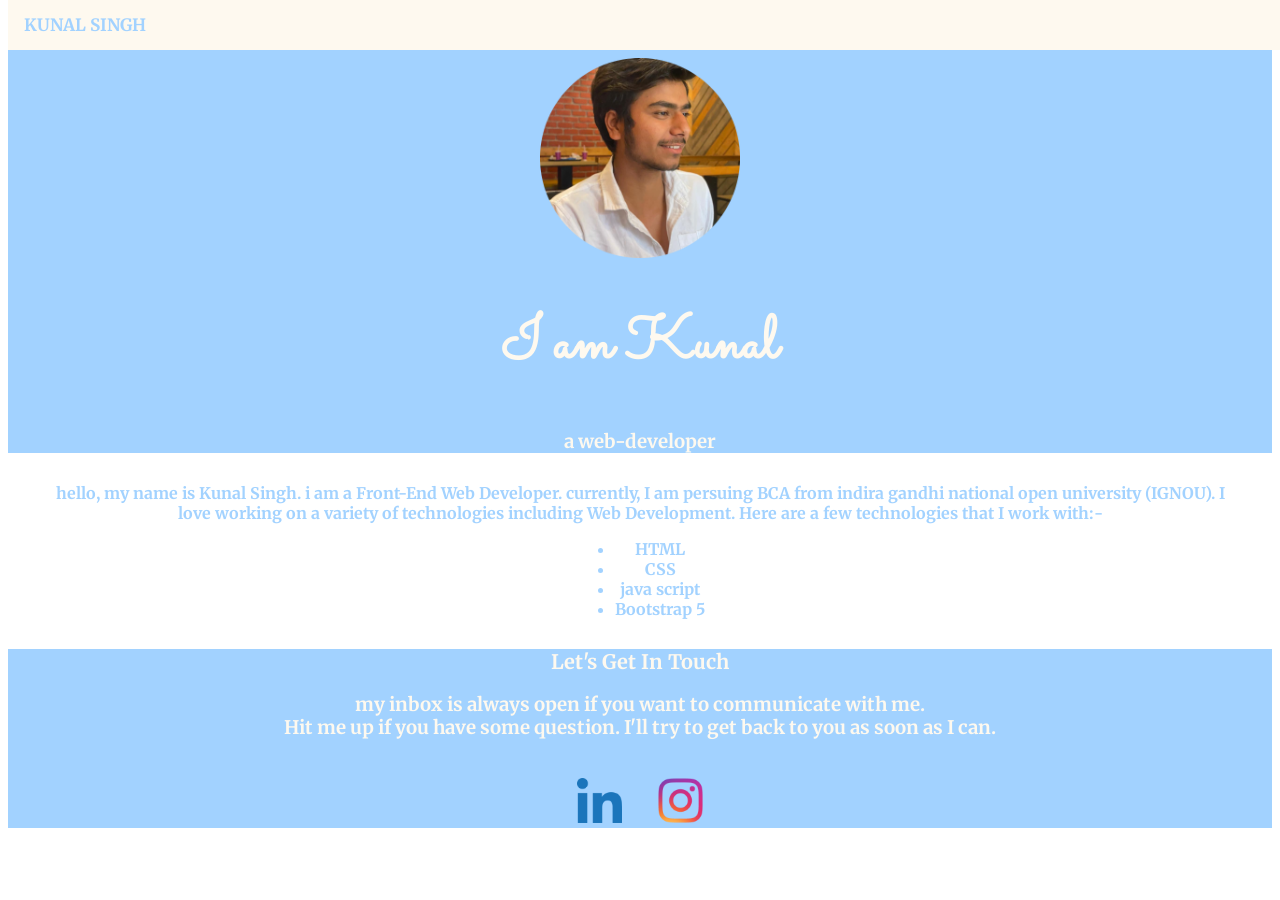
==== index.html @ 8288978d "second version" ====
<!DOCTYPE html>
<html lang="en" dir="ltr">
  <head>
    <meta charset="utf-8">
    <title>Kunal singh</title>
    <link rel="shortcut icon" href="fav.png">
    <link rel="stylesheet" href="profile.css">
    <link rel="preconnect" href="https://fonts.googleapis.com">
<link rel="preconnect" href="https://fonts.gstatic.com" crossorigin>
<link href="https://fonts.googleapis.com/css2?family=Merriweather:ital,wght@1,300&family=Sacramento&display=swap" rel="stylesheet">
  </head>
  <body>
    <nav>
      <div class="topnav">
        <span><a href="#">KUNAL SINGH</a></span>
              <!-- <a href="#">CONTACT</a>
               <a href="#">ABOUT</a>
              <a href="#">projects</a> 
              <a href="#">HOME</a>-->
</div>
    </nav>
    <div class="intro">
    <img class="img-1" src="my-img.png" alt="this is me">
    <h1>I am Kunal</h1>
    <h3>a web-developer</h3>
    </div>
    <div class="about">
      <p>hello, my name is Kunal Singh. i am a Front-End Web Developer. currently, I am persuing BCA from indira gandhi national open university (IGNOU). I love working on a variety of technologies including Web Development. Here are a few technologies that I work with:-
       </p>
      <ul>
        <li>HTML</li>
        <li>CSS</li>
        <li>java script</li>
        <li>Bootstrap 5</li>
      </ul>
    </div>
    <div class="contact">
      <h1 class="touch">Let's Get In Touch</h1>
      <h3>my inbox is always open if you want to communicate with me.<br> Hit me up if you have some question. I'll try to get back to you as soon as I can.</h3><br>
      <a href="https://www.linkedin.com/in/kunal-singh-a061061b4?lipi=urn%3Ali%3Apage%3Ad_flagship3_profile_view_base_contact_details%3BpBj5S69nSd6rC9IDm%2BoYAA%3D%3D">
        <img src="logo-1.ico" alt="linkedin" width="45px;">

      </a>
      <a href="https://www.instagram.com/rajputji_00/">
        <img src="logo-2.ico" alt="instagram" width="45px;">
      </a>
    </div>
  </body>
</html>
---- profile.css ----
.img-1{
  width: 200px;
  margin-left: 0;
  margin-top: 50px;
  margin-bottom: 0;
}
.topnav{
  background-color: #FEF9EF;
  overflow: hidden;
  position: fixed; /* Set the navbar to fixed position */
  top: 0; /* Position the navbar at the top of the page */
  width: 100%;
}
.topnav a{
  float: right;
  color: #A2D2FF;
  text-align: center;
  padding: 14px 16px;
  text-decoration: none;
  font-size: 17px;
  font-weight: bold;
  font-family: 'Merriweather', serif;
}
span{
  float: left;
   font-family: 'Merriweather', serif;

}
.intro{
  background-color: #A2D2FF;
  text-align:center;
  margin:0;
}
h1{
  font-family: 'Sacramento', cursive;
  font-size: 60px;
  color: #FEF9EF;
}
h3{
  font-family: 'Merriweather', serif;
  color:#FEF9EF;

}
.about{
  text-align: center;
  margin: 30px;
  font-family: 'Merriweather', serif;
  color: #A2D2FF;
  font-weight: bolder;
}
ul{
  display: table;
  margin:0 auto;
}
.contact{
  background-color:#A2D2FF;
  font-family: 'Merriweather', serif;
  text-align: center;
}
.touch{
  font-family: 'Merriweather', serif;
  font-size:20px;
}

.contact a{
  float: none;
  color:#FEF9EF ;
  text-align: center;
  padding: 14px 16px;
  text-decoration: none;
  font-size: 17px;
  font-weight: bold;
  font-family: 'Merriweather', serif;
}
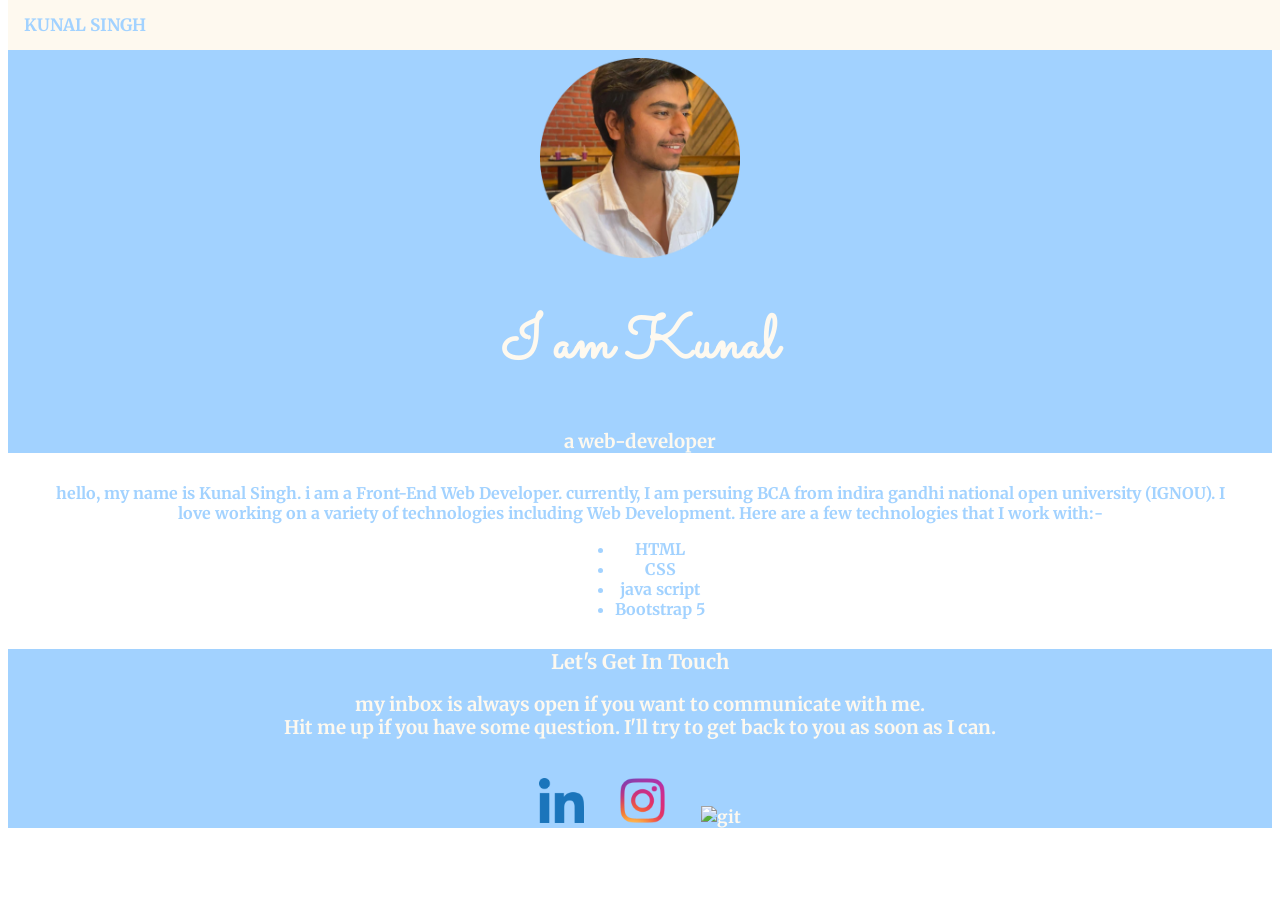
==== commit 5a75ce72: "third version" ====
--- a/index.html
+++ b/index.html
@@ -15,7 +15,7 @@
         <span><a href="#">KUNAL SINGH</a></span>
               <!-- <a href="#">CONTACT</a>
                <a href="#">ABOUT</a>
-              <a href="#">projects</a> 
+              <a href="#">projects</a>
               <a href="#">HOME</a>-->
 </div>
     </nav>
@@ -43,6 +43,9 @@
       </a>
       <a href="https://www.instagram.com/rajputji_00/">
         <img src="logo-2.ico" alt="instagram" width="45px;">
+        <a href="https://github.com/kunal-rajput">
+          <img src="github.png" alt="git" width="45px;">
+        </a>
       </a>
     </div>
   </body>
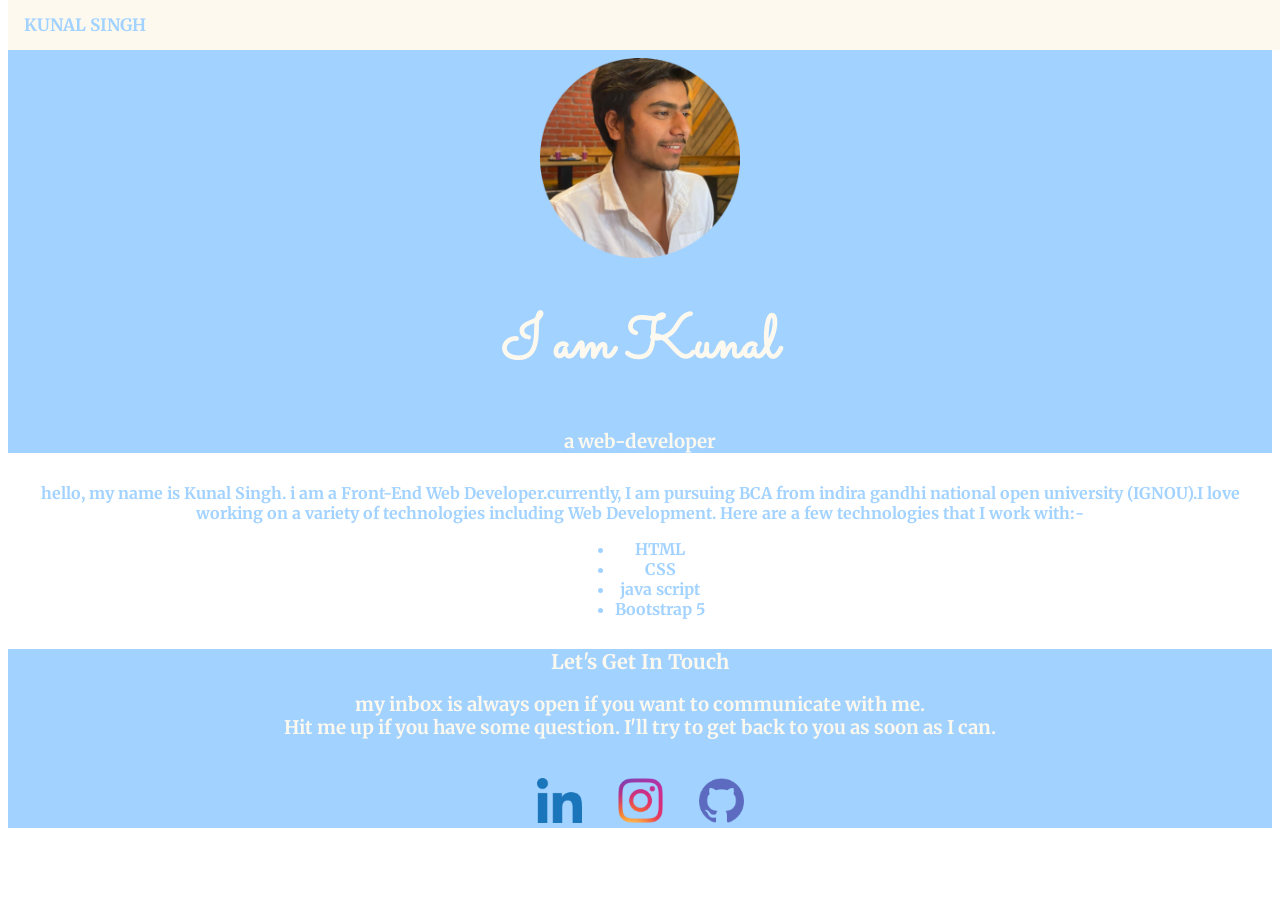
==== commit f312ab80: "fifth version" ====
--- a/index.html
+++ b/index.html
@@ -25,7 +25,8 @@
     <h3>a web-developer</h3>
     </div>
     <div class="about">
-      <p>hello, my name is Kunal Singh. i am a Front-End Web Developer. currently, I am persuing BCA from indira gandhi national open university (IGNOU). I love working on a variety of technologies including Web Development. Here are a few technologies that I work with:-
+      
+      <p>hello, my name is Kunal Singh. i am a Front-End Web Developer.currently, I am pursuing BCA from indira gandhi national open university (IGNOU).I love working on a variety of technologies including Web Development. Here are a few technologies that I work with:-
        </p>
       <ul>
         <li>HTML</li>
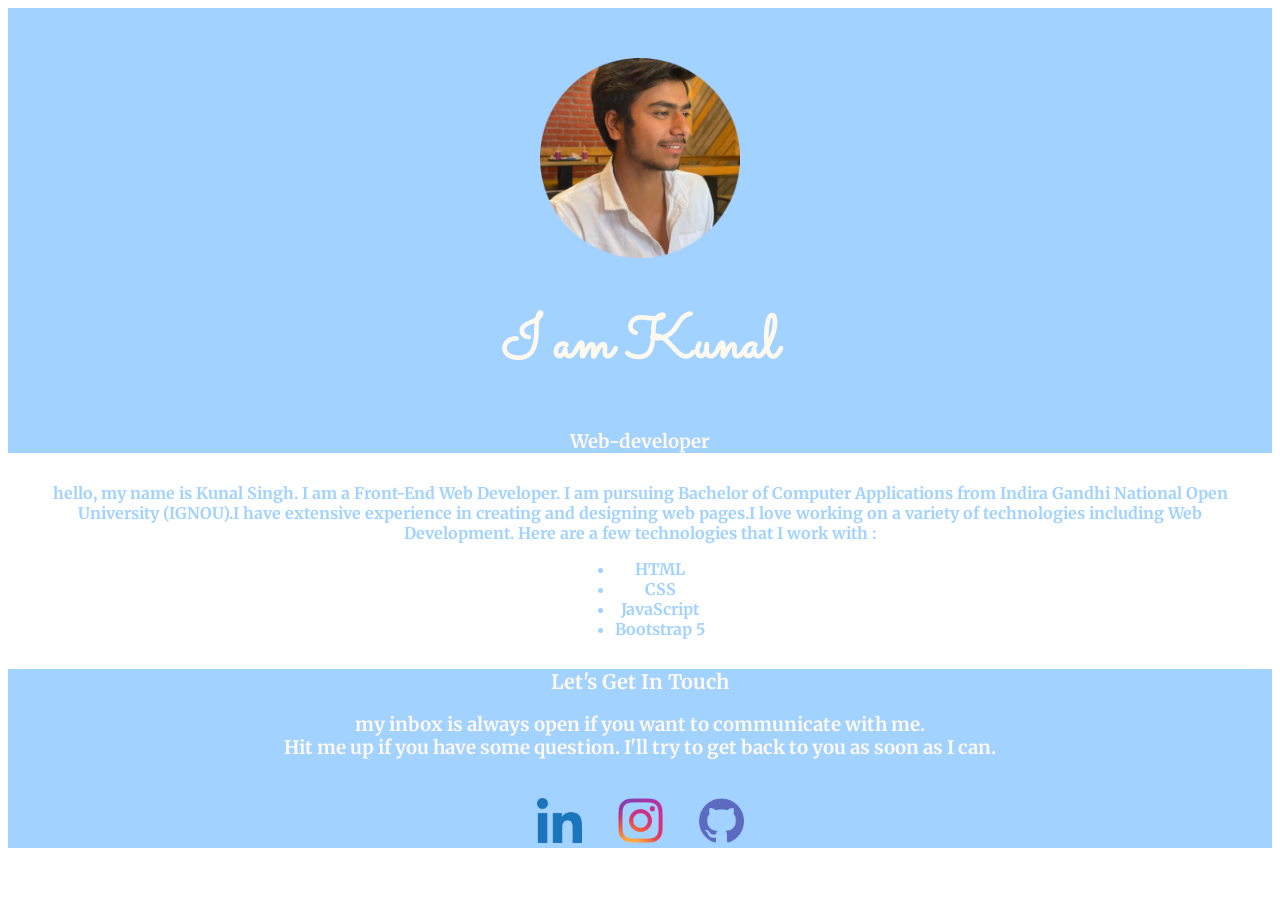
==== commit 400b029d: "sixth version" ====
--- a/index.html
+++ b/index.html
@@ -1,53 +1,52 @@
 <!DOCTYPE html>
 <html lang="en" dir="ltr">
-  <head>
-    <meta charset="utf-8">
-    <title>Kunal singh</title>
-    <link rel="shortcut icon" href="fav.png">
-    <link rel="stylesheet" href="profile.css">
-    <link rel="preconnect" href="https://fonts.googleapis.com">
-<link rel="preconnect" href="https://fonts.gstatic.com" crossorigin>
-<link href="https://fonts.googleapis.com/css2?family=Merriweather:ital,wght@1,300&family=Sacramento&display=swap" rel="stylesheet">
-  </head>
-  <body>
-    <nav>
-      <div class="topnav">
-        <span><a href="#">KUNAL SINGH</a></span>
-              <!-- <a href="#">CONTACT</a>
-               <a href="#">ABOUT</a>
-              <a href="#">projects</a>
-              <a href="#">HOME</a>-->
-</div>
-    </nav>
-    <div class="intro">
+<head>
+  <meta charset="utf-8">
+  <title>Kunal singh</title>
+  <link rel="shortcut icon" href="fav.png">
+  <link rel="stylesheet" href="profile.css">
+  <link rel="preconnect" href="https://fonts.googleapis.com">
+  <link rel="preconnect" href="https://fonts.gstatic.com" crossorigin>
+  <link href="https://fonts.googleapis.com/css2?family=Merriweather:ital,wght@1,300&family=Sacramento&display=swap" rel="stylesheet">
+  <script type="text/javascript" src="profile.js"></script>
+</head>
+<body>
+  <!--<nav>
+    <div class="topnav">
+      <span><a href="#">KUNAL SINGH</a></span>
+             <a href="#">CONTACT</a>
+            <a href="#">ABOUT</a>
+            <a href="#">projects</a>
+            <a href="#">HOME</a>
+    </div>
+  </nav>-->
+  <div class="intro">
     <img class="img-1" src="my-img.png" alt="this is me">
     <h1>I am Kunal</h1>
-    <h3>a web-developer</h3>
-    </div>
-    <div class="about">
-      
-      <p>hello, my name is Kunal Singh. i am a Front-End Web Developer.currently, I am pursuing BCA from indira gandhi national open university (IGNOU).I love working on a variety of technologies including Web Development. Here are a few technologies that I work with:-
-       </p>
-      <ul>
-        <li>HTML</li>
-        <li>CSS</li>
-        <li>java script</li>
-        <li>Bootstrap 5</li>
-      </ul>
-    </div>
-    <div class="contact">
-      <h1 class="touch">Let's Get In Touch</h1>
-      <h3>my inbox is always open if you want to communicate with me.<br> Hit me up if you have some question. I'll try to get back to you as soon as I can.</h3><br>
-      <a href="https://www.linkedin.com/in/kunal-singh-a061061b4?lipi=urn%3Ali%3Apage%3Ad_flagship3_profile_view_base_contact_details%3BpBj5S69nSd6rC9IDm%2BoYAA%3D%3D">
-        <img src="logo-1.ico" alt="linkedin" width="45px;">
-
-      </a>
-      <a href="https://www.instagram.com/rajputji_00/">
-        <img src="logo-2.ico" alt="instagram" width="45px;">
-        <a href="https://github.com/kunal-rajput">
-          <img src="github.png" alt="git" width="45px;">
-        </a>
-      </a>
-    </div>
-  </body>
+    <h3> Web-developer</h3>
+  </div>
+  <div class="about">
+    <p>hello, my name is Kunal Singh. I am a Front-End Web Developer. I am pursuing Bachelor of Computer Applications from Indira Gandhi National Open University (IGNOU).I have extensive experience in creating and designing web pages.I love working on a variety of technologies including Web Development. Here are a few technologies that I work with :
+    </p>
+    <ul>
+      <li>HTML</li>
+      <li>CSS</li>
+      <li>JavaScript</li>
+      <li>Bootstrap 5</li>
+    </ul>
+  </div>
+  <div class="contact">
+    <h1 class="touch">Let's Get In Touch</h1>
+    <h3>my inbox is always open if you want to communicate with me.<br> Hit me up if you have some question. I'll try to get back to you as soon as I can.</h3><br>
+    <a href="https://www.linkedin.com/in/kunal-singh-a061061b4?lipi=urn%3Ali%3Apage%3Ad_flagship3_profile_view_base_contact_details%3BpBj5S69nSd6rC9IDm%2BoYAA%3D%3D">
+      <img src="logo-1.ico" alt="linkedin" width="45px;">
+    </a>
+    <a href="https://www.instagram.com/rajputji_00/">
+      <img src="logo-2.ico" alt="instagram" width="45px;">
+    </a>
+    <a href="https://github.com/kunal-rajput">
+      <img src="github.png" alt="git" width="45px;">
+    </a>
+  </div>
+</body>
 </html>
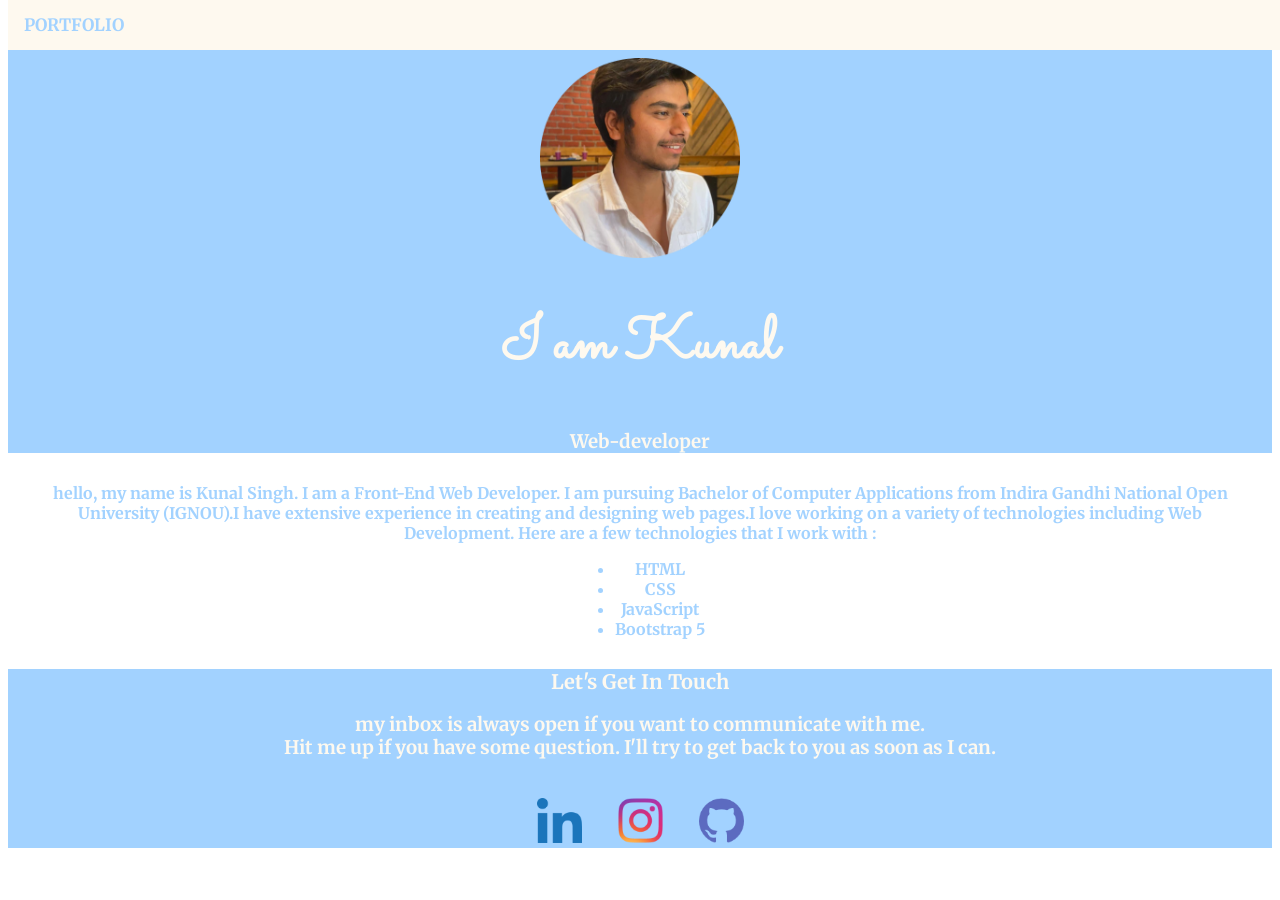
==== commit a7ebbe31: "seventh version" ====
--- a/index.html
+++ b/index.html
@@ -11,15 +11,15 @@
   <script type="text/javascript" src="profile.js"></script>
 </head>
 <body>
-  <!--<nav>
+  <nav>
     <div class="topnav">
-      <span><a href="#">KUNAL SINGH</a></span>
-             <a href="#">CONTACT</a>
+      <span><a href="#">PORTFOLIO</a></span>
+            <!-- <a href="#">CONTACT</a>
             <a href="#">ABOUT</a>
             <a href="#">projects</a>
-            <a href="#">HOME</a>
+            <a href="#">HOME</a>-->
     </div>
-  </nav>-->
+  </nav>
   <div class="intro">
     <img class="img-1" src="my-img.png" alt="this is me">
     <h1>I am Kunal</h1>
